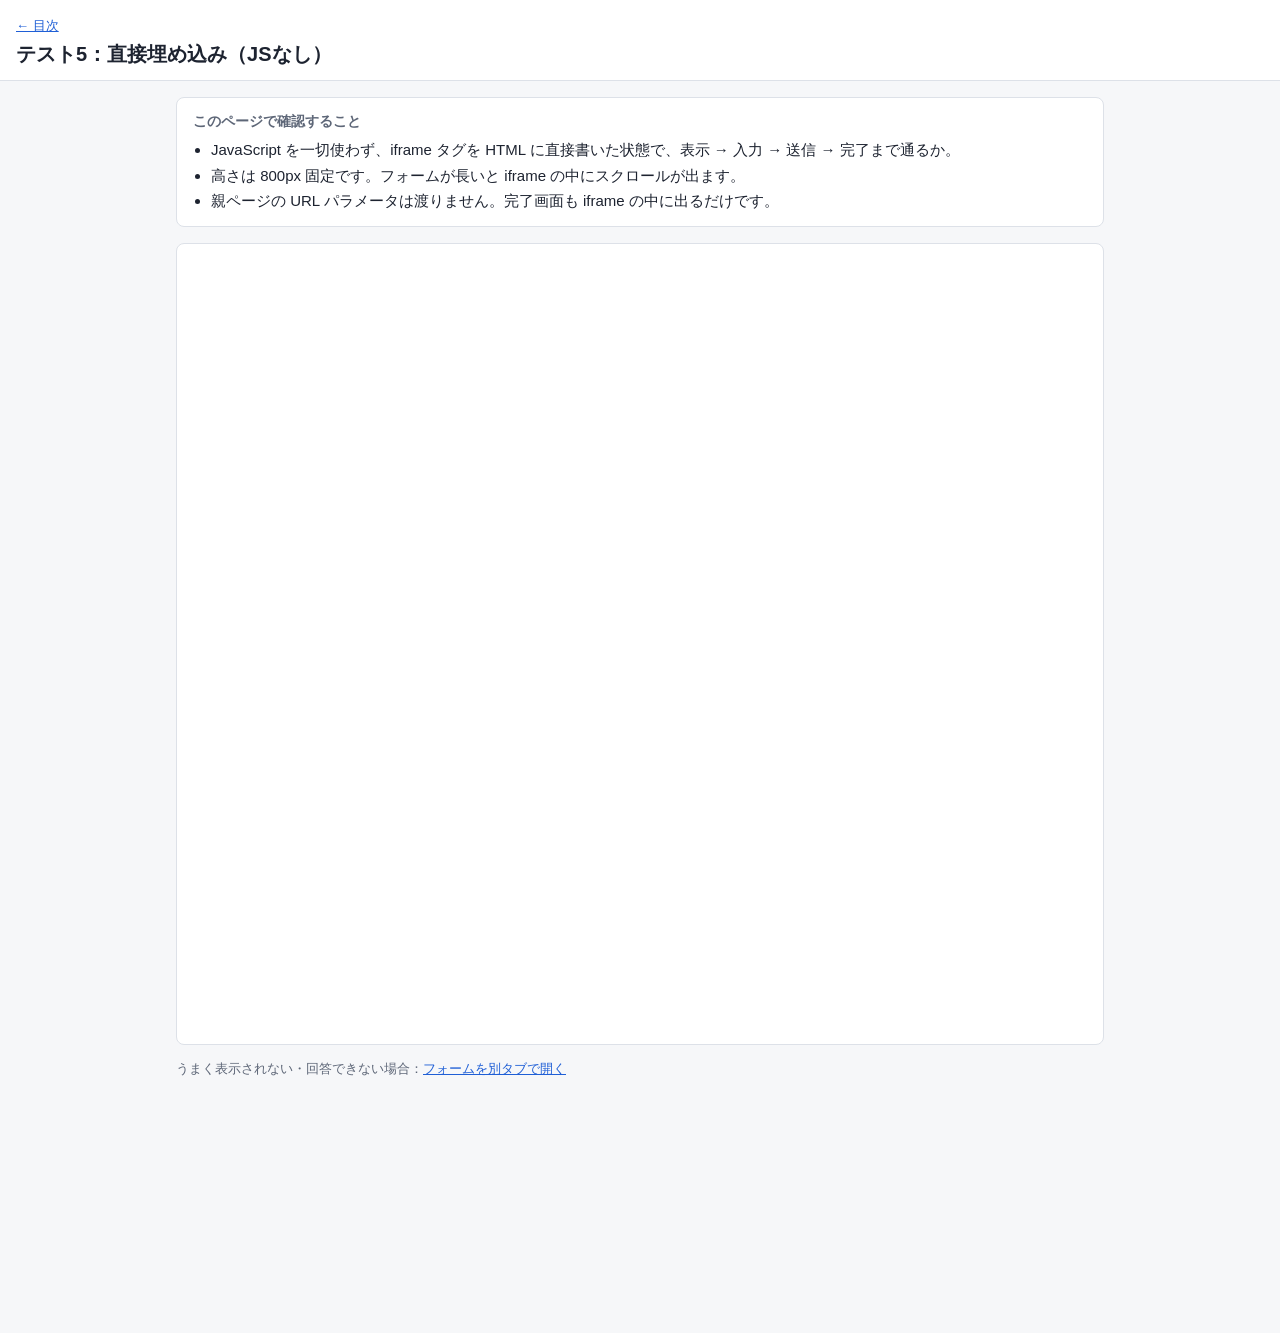
==== direct.html @ a0455231 "Add direct.html (iframe without JS)" ====
<!doctype html>
<html lang="ja">
<head>
<meta charset="utf-8">
<meta name="viewport" content="width=device-width, initial-scale=1">
<title>テスト5 直接埋め込み</title>
<link rel="stylesheet" href="style.css">
</head>
<body>
<header class="top">
  <a href="index.html">← 目次</a>
  <h1>テスト5：直接埋め込み（JSなし）</h1>
</header>
<main>
  <section class="purpose">
    <h2>このページで確認すること</h2>
    <ul>
      <li>JavaScript を一切使わず、iframe タグを HTML に直接書いた状態で、表示 → 入力 → 送信 → 完了まで通るか。</li>
      <li>高さは 800px 固定です。フォームが長いと iframe の中にスクロールが出ます。</li>
      <li>親ページの URL パラメータは渡りません。完了画面も iframe の中に出るだけです。</li>
    </ul>
  </section>

  <div class="form-slot">
    <!-- ここから下が貼り付ける埋め込みコード（フォームURLはこのファイルに直接書いている。config.js は使わない） -->
    <iframe
      src="https://help.ninout.ai/ng/answers/75d4e3b5cccfdf120f9283545f1004/"
      title="Ask One フォーム"
      style="display:block; width:100%; height:800px; border:0;">
    </iframe>
    <!-- ここまで -->
  </div>

  <p class="alt">うまく表示されない・回答できない場合：<a href="https://help.ninout.ai/ng/answers/75d4e3b5cccfdf120f9283545f1004/" target="_blank" rel="noopener">フォームを別タブで開く</a></p>
</main>
</body>
</html>
---- style.css ----
:root {
  --bg: #f6f7f9;
  --surface: #ffffff;
  --text: #1d2330;
  --muted: #5d6677;
  --line: #dde1e8;
  --accent: #1f5fd6;
  --ok: #1d7a46;
  --ng: #b42318;
  --info: #5d6677;
  --notice-bg: #fff7e0;
  --notice-line: #e5c35c;
}
@media (prefers-color-scheme: dark) {
  :root {
    --bg: #14171d;
    --surface: #1d2129;
    --text: #e6e9ef;
    --muted: #a0a8b8;
    --line: #333a46;
    --accent: #7aa7ff;
    --ok: #5fd08e;
    --ng: #ff8a80;
    --info: #a0a8b8;
    --notice-bg: #3a3220;
    --notice-line: #8a7330;
  }
}
*, *::before, *::after { box-sizing: border-box; }
html { -webkit-text-size-adjust: 100%; }
body {
  margin: 0;
  background: var(--bg);
  color: var(--text);
  font: 15px/1.7 -apple-system, BlinkMacSystemFont, "Hiragino Sans", "Noto Sans JP", "Yu Gothic UI", sans-serif;
  overflow-wrap: anywhere;
}
a { color: var(--accent); }
code { font-family: ui-monospace, SFMono-Regular, Menlo, monospace; font-size: .9em; word-break: break-all; }

.top { background: var(--surface); border-bottom: 1px solid var(--line); padding: 12px 16px; }
.top a { font-size: 13px; }
.top h1 { margin: 2px 0 0; font-size: 20px; line-height: 1.4; }
main { max-width: 960px; margin: 0 auto; padding: 16px 16px 240px; }

.purpose { background: var(--surface); border: 1px solid var(--line); border-radius: 8px; padding: 12px 16px; margin-bottom: 16px; }
.purpose h2 { margin: 0 0 4px; font-size: 14px; color: var(--muted); }
.purpose ul { margin: 0; padding-left: 1.2em; }

.form-slot { background: var(--surface); border: 1px solid var(--line); border-radius: 8px; overflow: hidden; }
.form-frame { display: block; width: 100%; height: 600px; border: 0; }
.notice { padding: 24px 16px; background: var(--notice-bg); border-left: 4px solid var(--notice-line); }
.alt { font-size: 13px; color: var(--muted); }

.kv { width: 100%; border-collapse: collapse; background: var(--surface); border: 1px solid var(--line); border-radius: 8px; }
.kv th, .kv td { text-align: left; vertical-align: top; padding: 8px 12px; border-bottom: 1px solid var(--line); }
.kv th { width: 9em; color: var(--muted); font-weight: 600; white-space: nowrap; }
.kv tr:last-child th, .kv tr:last-child td { border-bottom: 0; }
@media (max-width: 480px) {
  .kv th, .kv td { display: block; width: auto; }
  .kv th { border-bottom: 0; padding-bottom: 0; }
}
.tag { display: inline-block; padding: 0 6px; border-radius: 4px; font-size: 12px; border: 1px solid currentColor; }
.tag.ok { color: var(--ok); }
.tag.ng { color: var(--ng); }

.cards { list-style: none; margin: 0; padding: 0; display: grid; gap: 12px; grid-template-columns: repeat(auto-fill, minmax(260px, 1fr)); }
.cards a { display: block; height: 100%; padding: 12px 16px; background: var(--surface); border: 1px solid var(--line); border-radius: 8px; text-decoration: none; color: var(--text); }
.cards a:hover { border-color: var(--accent); }
.cards b { color: var(--accent); }
.cards span { display: block; font-size: 13px; color: var(--muted); }

/* 受信ログ（右下固定） */
.msglog {
  position: fixed; right: 12px; bottom: 12px; z-index: 10;
  width: min(420px, calc(100vw - 24px));
  max-height: 40vh; display: flex; flex-direction: column;
  background: var(--surface); border: 1px solid var(--line); border-radius: 8px;
  box-shadow: 0 6px 24px rgba(0, 0, 0, .18); font-size: 12px; line-height: 1.5;
}
.msglog__head { display: flex; gap: 8px; align-items: center; padding: 6px 8px; border-bottom: 1px solid var(--line); }
.msglog__head button { font: inherit; color: var(--text); background: none; border: 1px solid var(--line); border-radius: 4px; padding: 2px 8px; cursor: pointer; }
.msglog__toggle { flex: 1; text-align: left; font-weight: 600 !important; }
.msglog__count { display: inline-block; min-width: 2em; text-align: center; background: var(--bg); border-radius: 8px; margin-left: 4px; }
.msglog__list { list-style: none; margin: 0; padding: 0; overflow-y: auto; }
.msglog.is-collapsed .msglog__list { display: none; }
.msglog__row { padding: 6px 8px; border-bottom: 1px solid var(--line); }
.msglog__time { color: var(--muted); font-family: ui-monospace, Menlo, monospace; margin-right: 6px; }
.msglog__badge { font-weight: 700; }
.msglog__row.is-ok .msglog__badge { color: var(--ok); }
.msglog__row.is-reject .msglog__badge { color: var(--ng); }
.msglog__row.is-info .msglog__badge { color: var(--info); }
.msglog__kv { word-break: break-all; }
.msglog__kv b { color: var(--muted); font-weight: 600; }
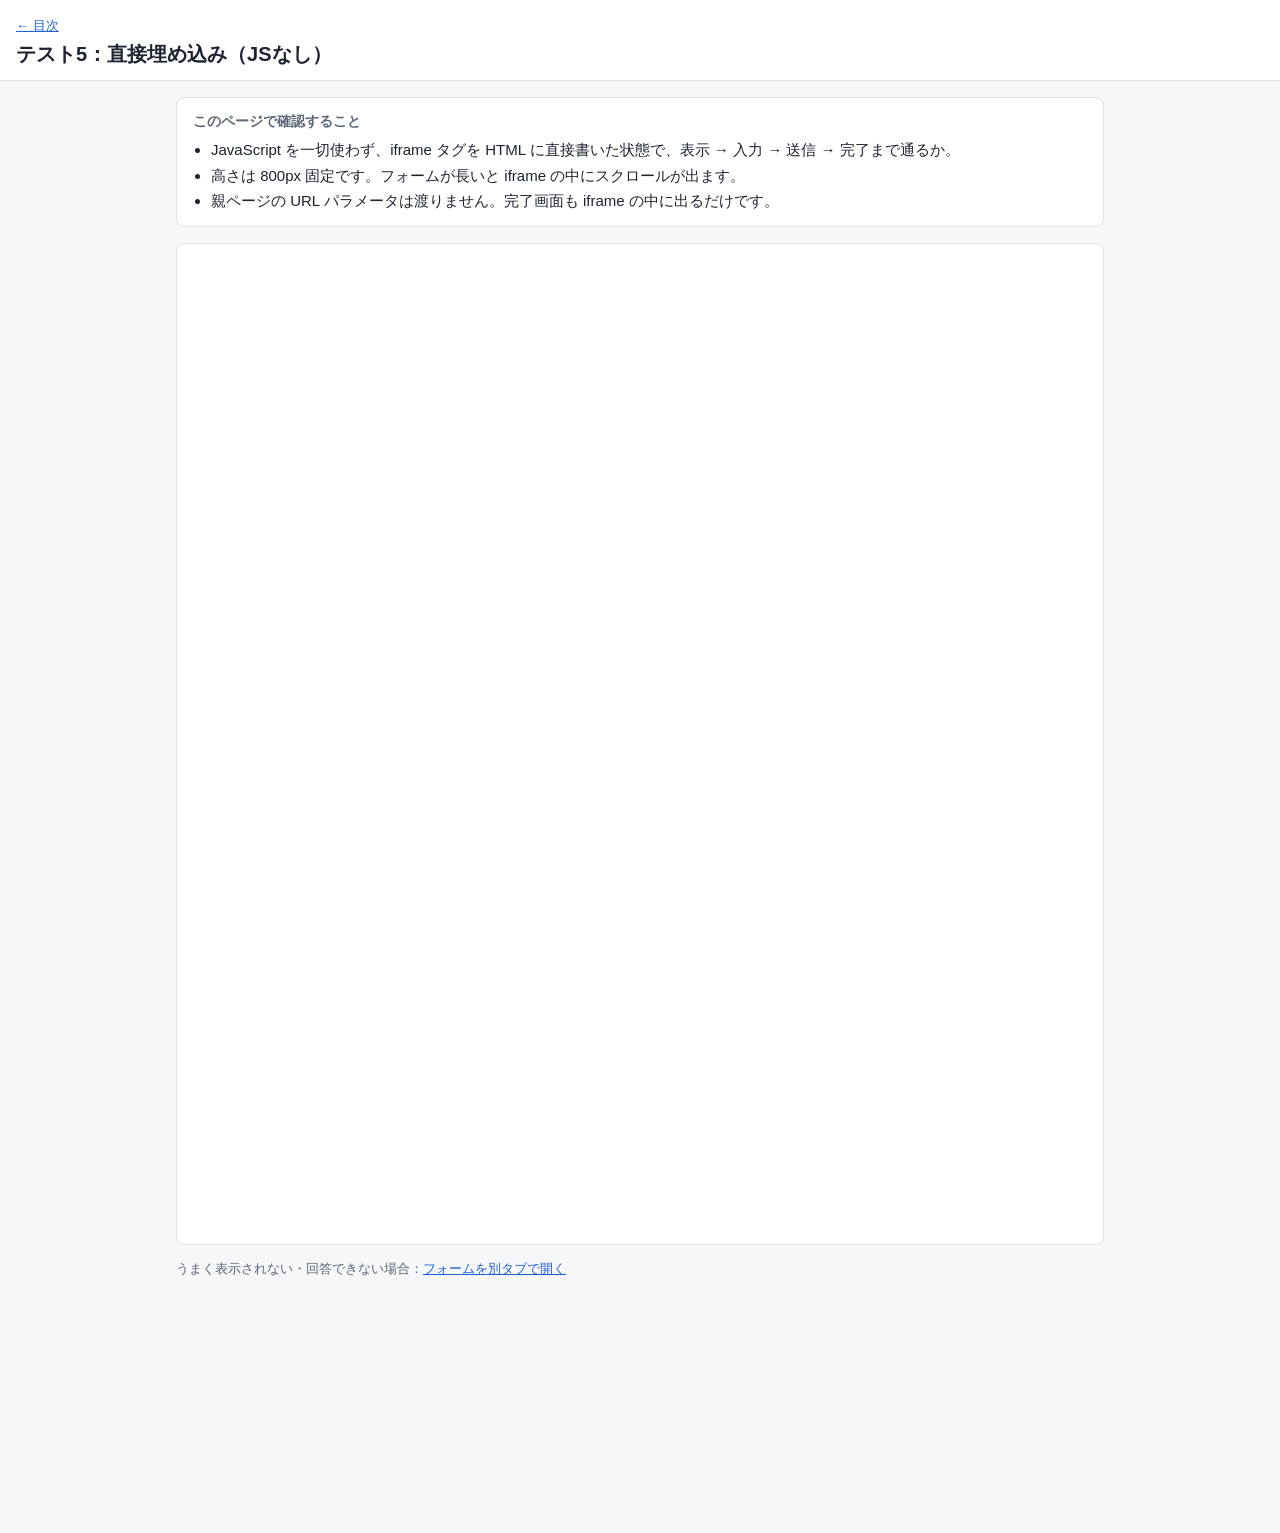
==== commit 07359fa5: "Update direct.html" ====
--- a/direct.html
+++ b/direct.html
@@ -22,13 +22,11 @@
   </section>
 
   <div class="form-slot">
-    <!-- ここから下が貼り付ける埋め込みコード（フォームURLはこのファイルに直接書いている。config.js は使わない） -->
     <iframe
       src="https://help.ninout.ai/ng/answers/75d4e3b5cccfdf120f9283545f1004/"
       title="Ask One フォーム"
-      style="display:block; width:100%; height:800px; border:0;">
+      style="display:block; width:100%; height:1000px; border:0;">
     </iframe>
-    <!-- ここまで -->
   </div>
 
   <p class="alt">うまく表示されない・回答できない場合：<a href="https://help.ninout.ai/ng/answers/75d4e3b5cccfdf120f9283545f1004/" target="_blank" rel="noopener">フォームを別タブで開く</a></p>
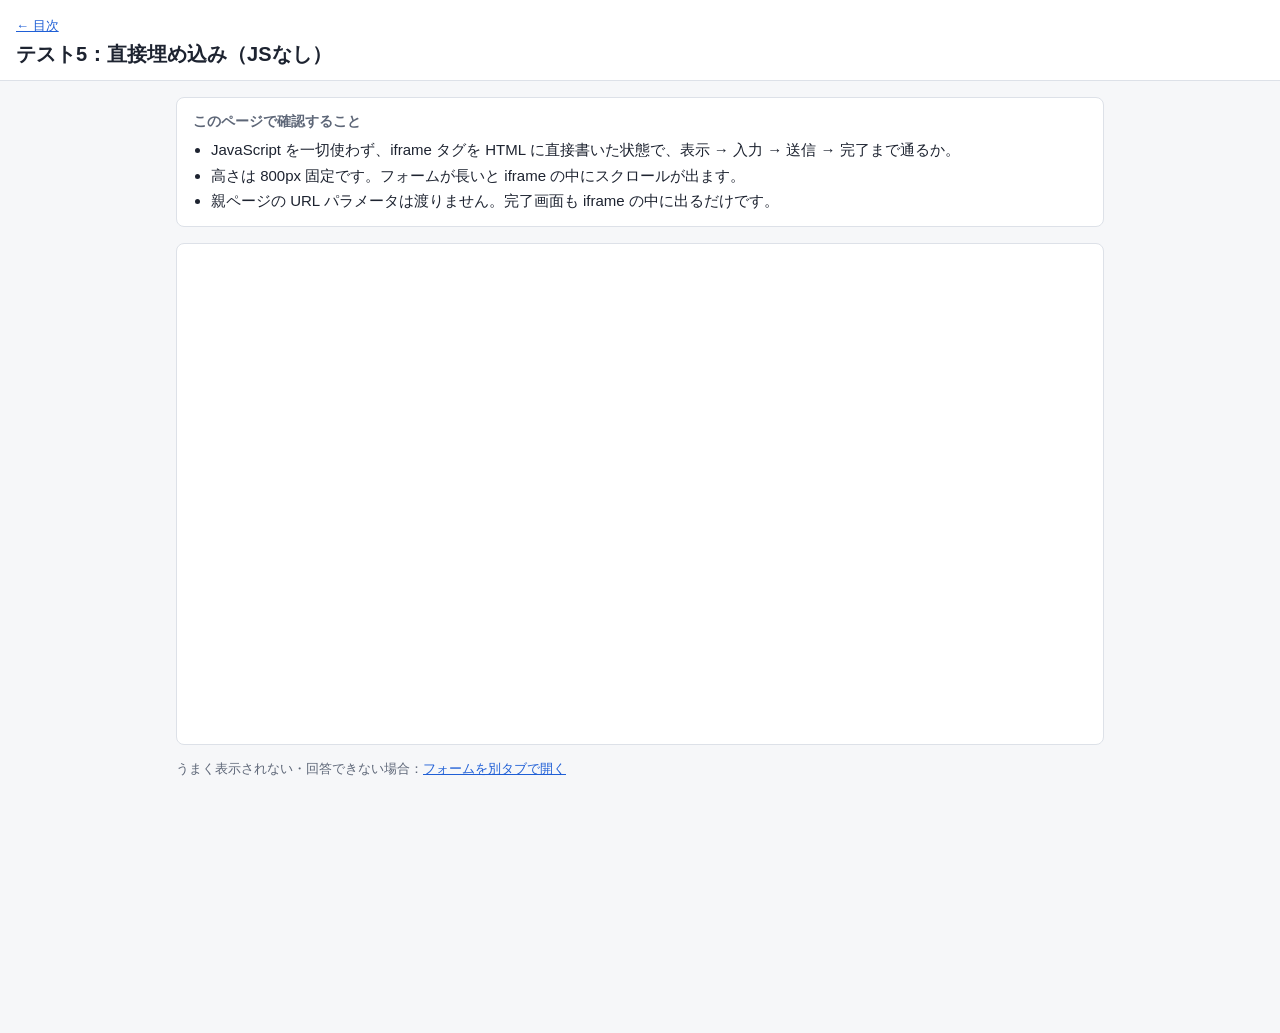
==== commit 8ca767a4: "Update direct.html" ====
--- a/direct.html
+++ b/direct.html
@@ -25,7 +25,7 @@
     <iframe
       src="https://help.ninout.ai/ng/answers/75d4e3b5cccfdf120f9283545f1004/"
       title="Ask One フォーム"
-      style="display:block; width:100%; height:1000px; border:0;">
+      style="display:block; width:100%; height:500px; border:0;">
     </iframe>
   </div>
 
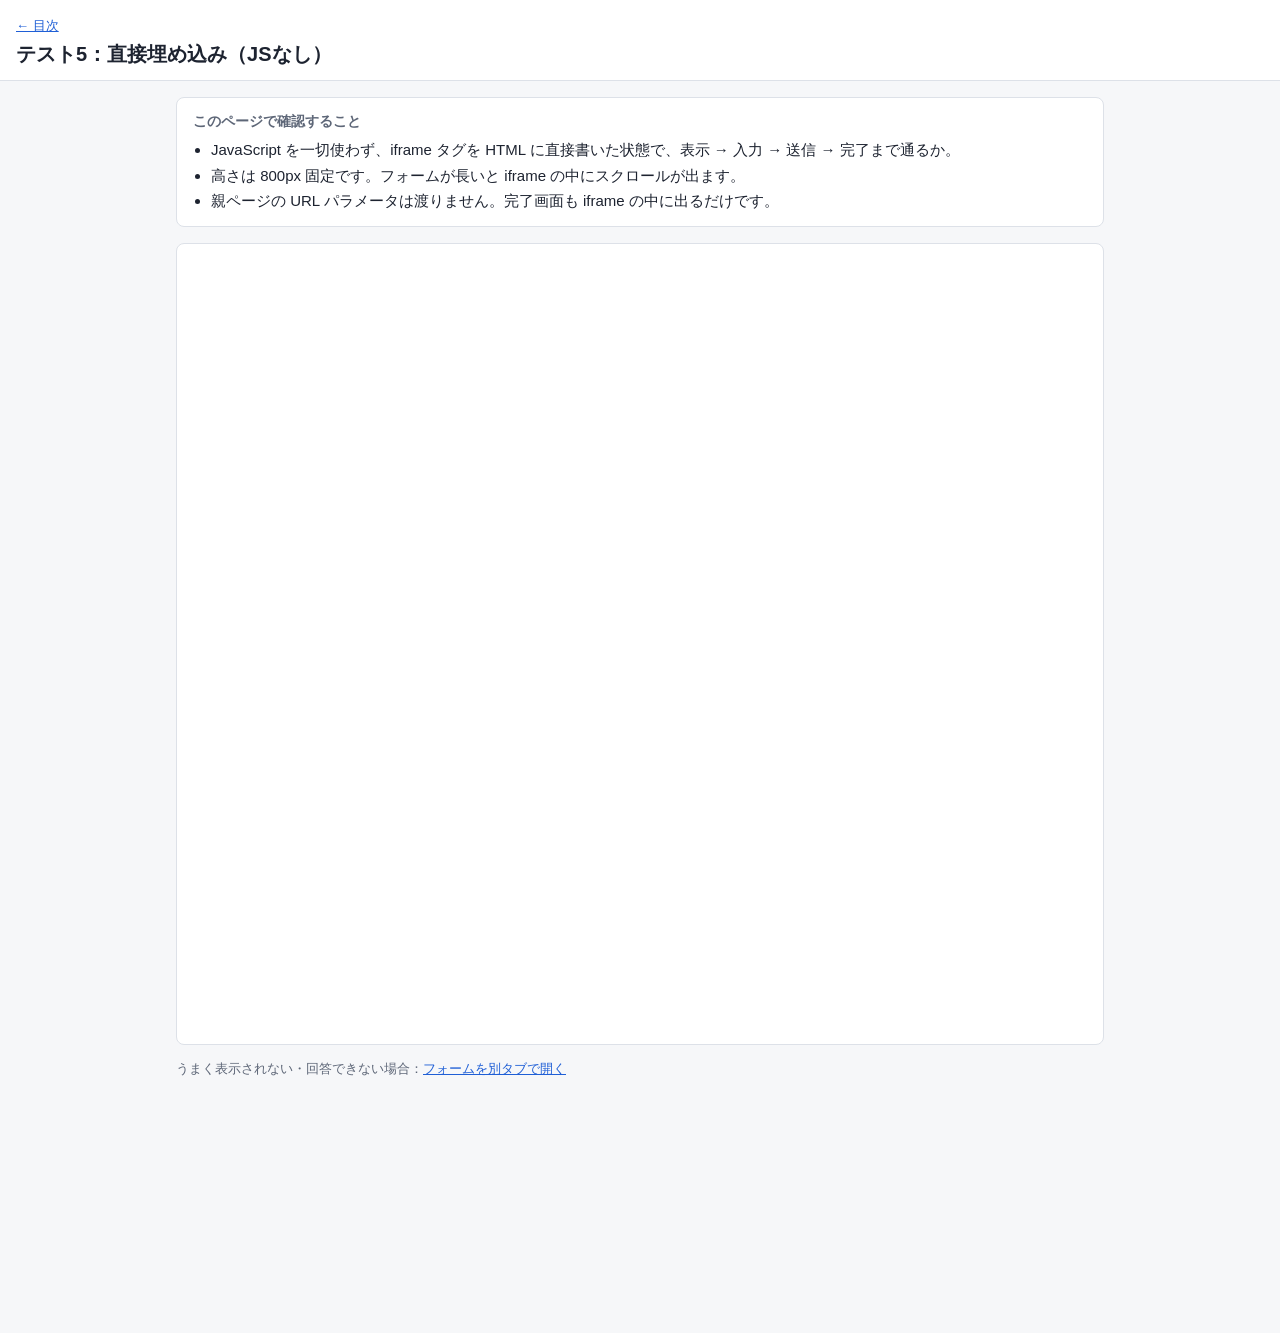
==== commit ad033ce1: "Update direct.html" ====
--- a/direct.html
+++ b/direct.html
@@ -25,7 +25,7 @@
     <iframe
       src="https://help.ninout.ai/ng/answers/75d4e3b5cccfdf120f9283545f1004/"
       title="Ask One フォーム"
-      style="display:block; width:100%; height:500px; border:0;">
+      style="display:block; width:100%; height:800px; border:0;">
     </iframe>
   </div>
 
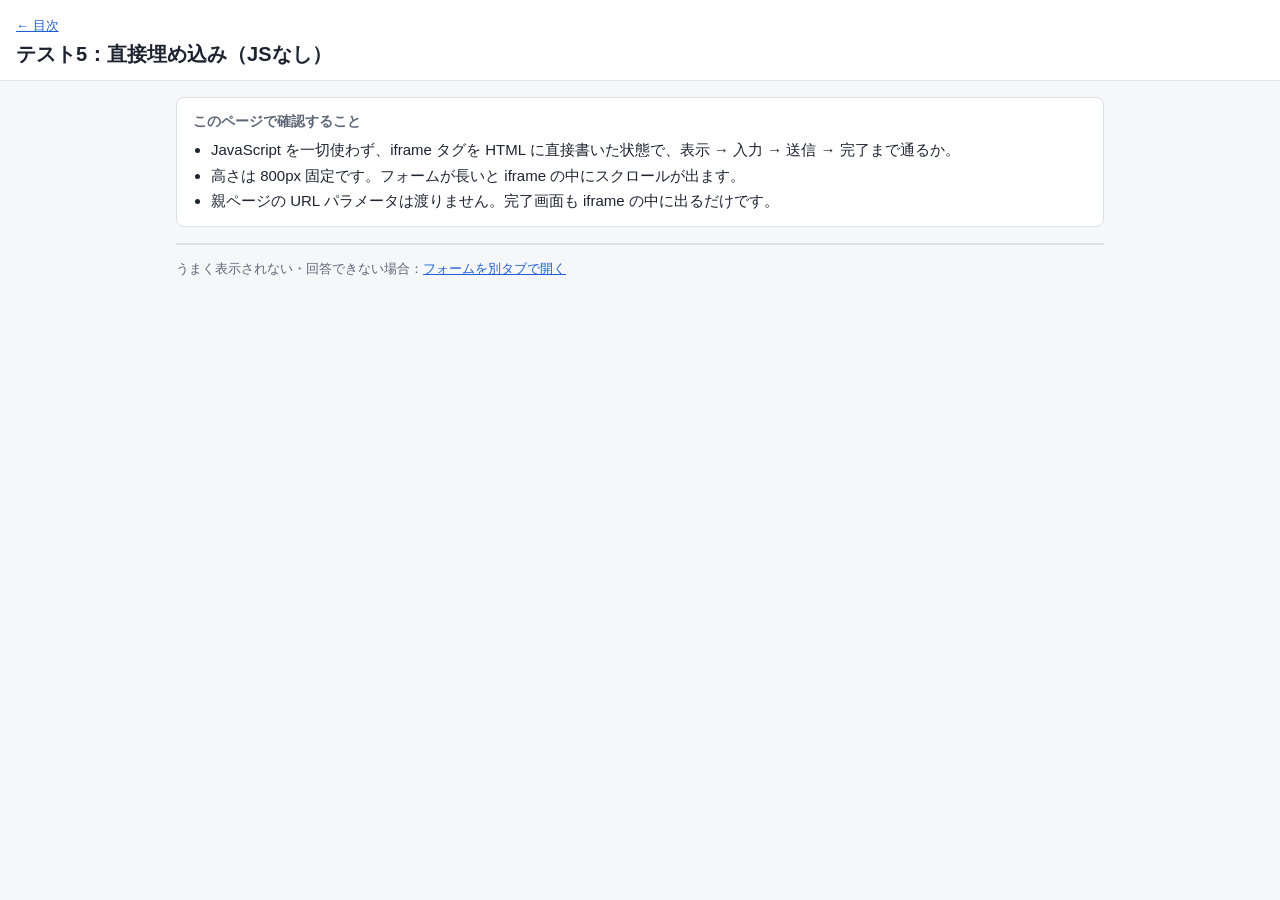
==== commit 0e8623e5: "Update direct.html" ====
--- a/direct.html
+++ b/direct.html
@@ -22,11 +22,7 @@
   </section>
 
   <div class="form-slot">
-    <iframe
-      src="https://help.ninout.ai/ng/answers/75d4e3b5cccfdf120f9283545f1004/"
-      title="Ask One フォーム"
-      style="display:block; width:100%; height:800px; border:0;">
-    </iframe>
+
   </div>
 
   <p class="alt">うまく表示されない・回答できない場合：<a href="https://help.ninout.ai/ng/answers/75d4e3b5cccfdf120f9283545f1004/" target="_blank" rel="noopener">フォームを別タブで開く</a></p>
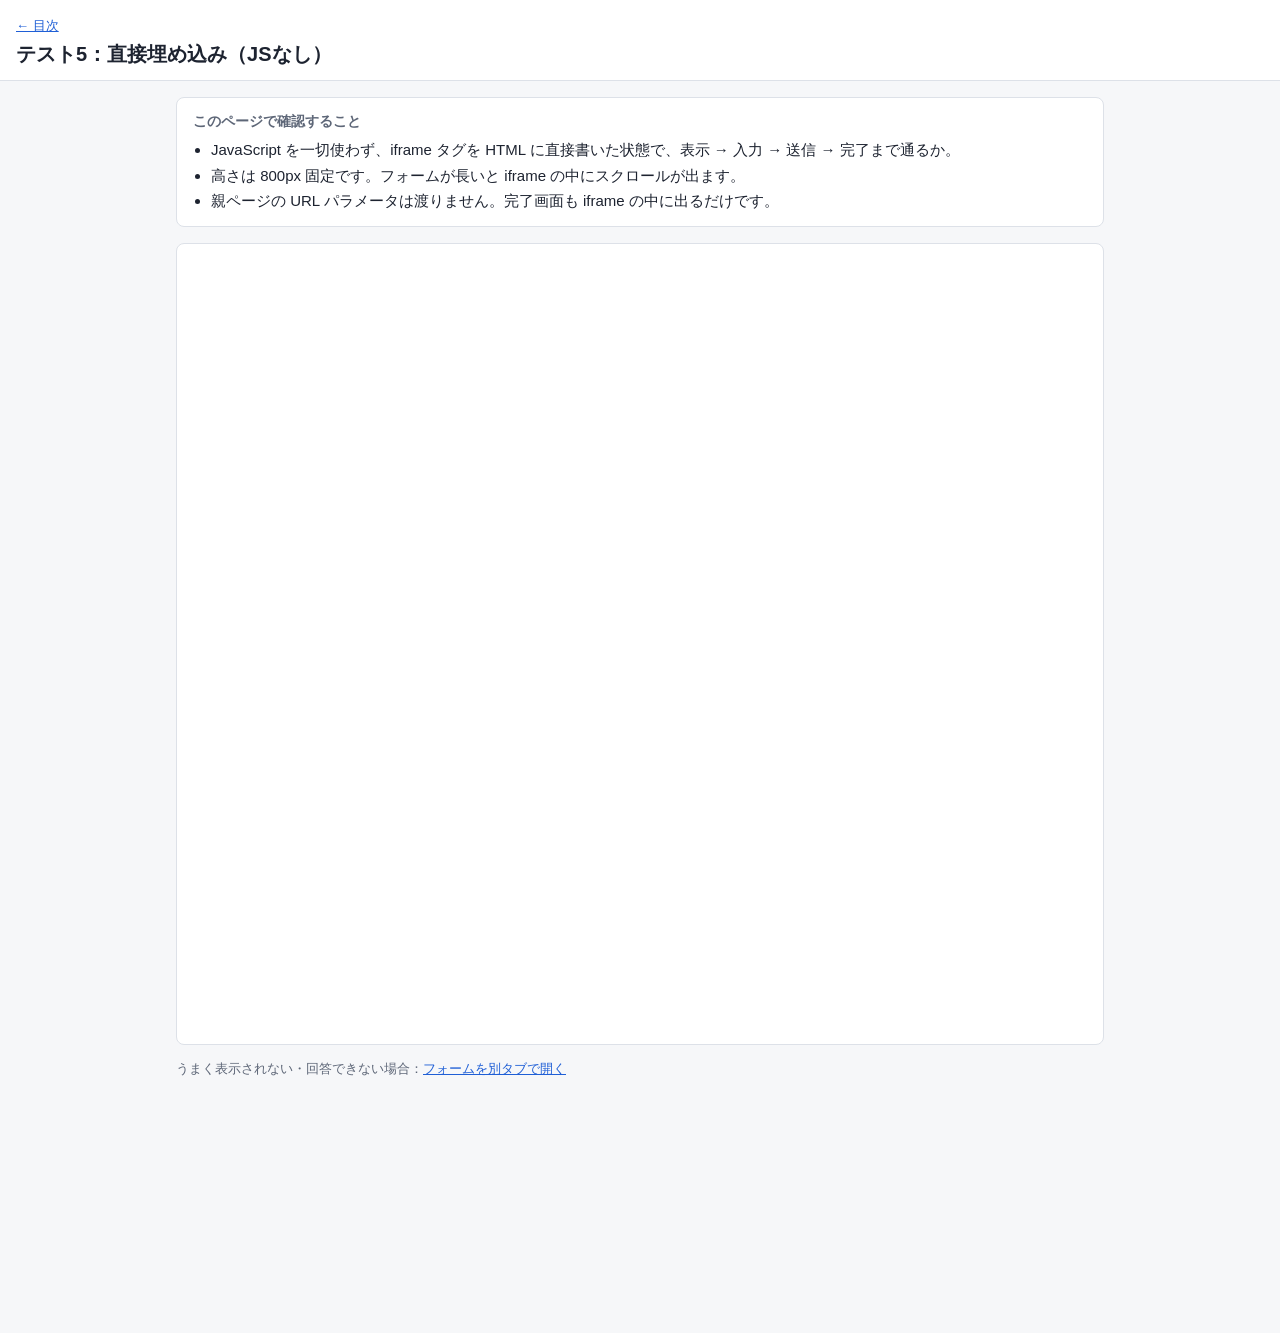
==== commit 4fd0a882: "Update direct.html" ====
--- a/direct.html
+++ b/direct.html
@@ -22,7 +22,11 @@
   </section>
 
   <div class="form-slot">
-
+    <iframe
+      src="https://help.ninout.ai/ng/answers/75d4e3b5cccfdf120f9283545f1004/"
+      title="Ask One フォーム"
+      style="display:block; width:100%; height:800px; border:0;">
+    </iframe>
   </div>
 
   <p class="alt">うまく表示されない・回答できない場合：<a href="https://help.ninout.ai/ng/answers/75d4e3b5cccfdf120f9283545f1004/" target="_blank" rel="noopener">フォームを別タブで開く</a></p>
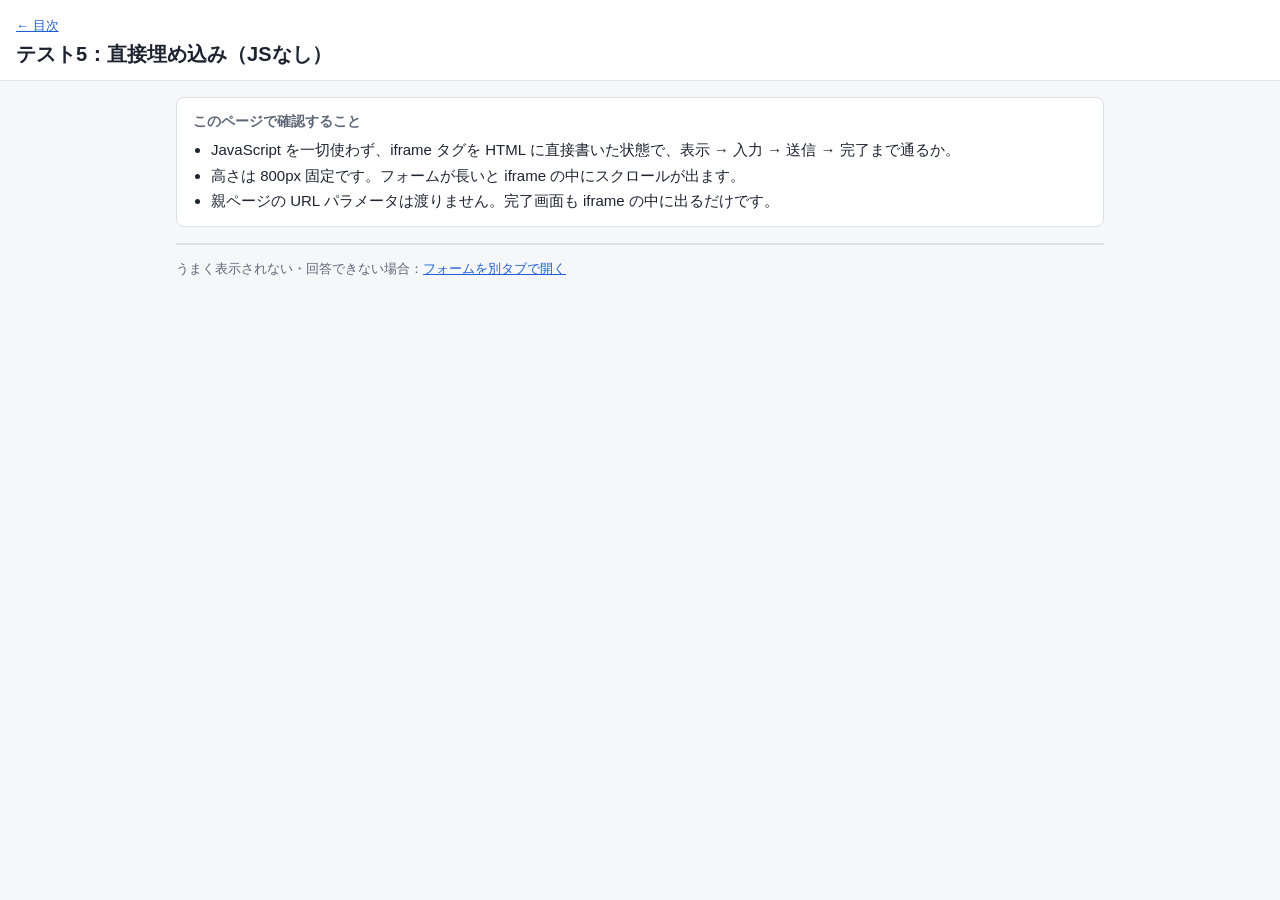
==== commit 13d518ca: "Update direct.html" ====
--- a/direct.html
+++ b/direct.html
@@ -22,11 +22,7 @@
   </section>
 
   <div class="form-slot">
-    <iframe
-      src="https://help.ninout.ai/ng/answers/75d4e3b5cccfdf120f9283545f1004/"
-      title="Ask One フォーム"
-      style="display:block; width:100%; height:800px; border:0;">
-    </iframe>
+
   </div>
 
   <p class="alt">うまく表示されない・回答できない場合：<a href="https://help.ninout.ai/ng/answers/75d4e3b5cccfdf120f9283545f1004/" target="_blank" rel="noopener">フォームを別タブで開く</a></p>
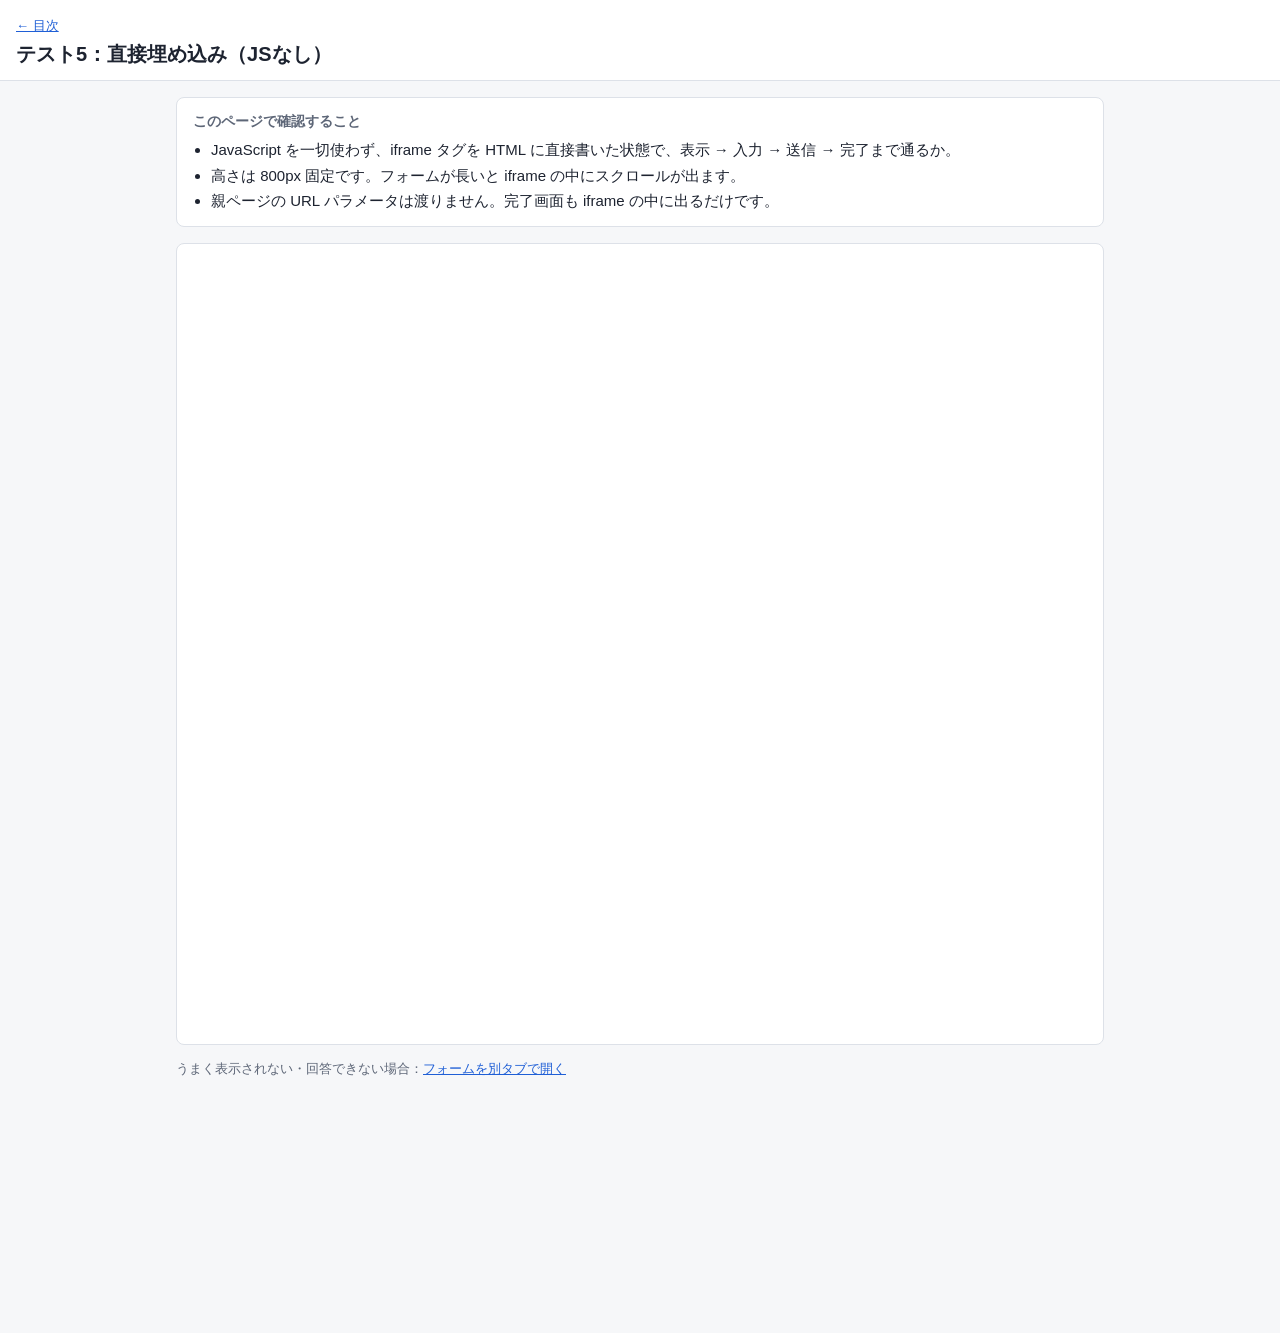
==== commit 658f8bb4: "Update direct.html" ====
--- a/direct.html
+++ b/direct.html
@@ -22,7 +22,11 @@
   </section>
 
   <div class="form-slot">
-
+    <iframe
+      src="https://help.ninout.ai/ng/answers/75d4e3b5cccfdf120f9283545f1004/"
+      title="Ask One フォーム"
+      style="display:block; width:100%; height:800px; border:0;">
+    </iframe>
   </div>
 
   <p class="alt">うまく表示されない・回答できない場合：<a href="https://help.ninout.ai/ng/answers/75d4e3b5cccfdf120f9283545f1004/" target="_blank" rel="noopener">フォームを別タブで開く</a></p>
